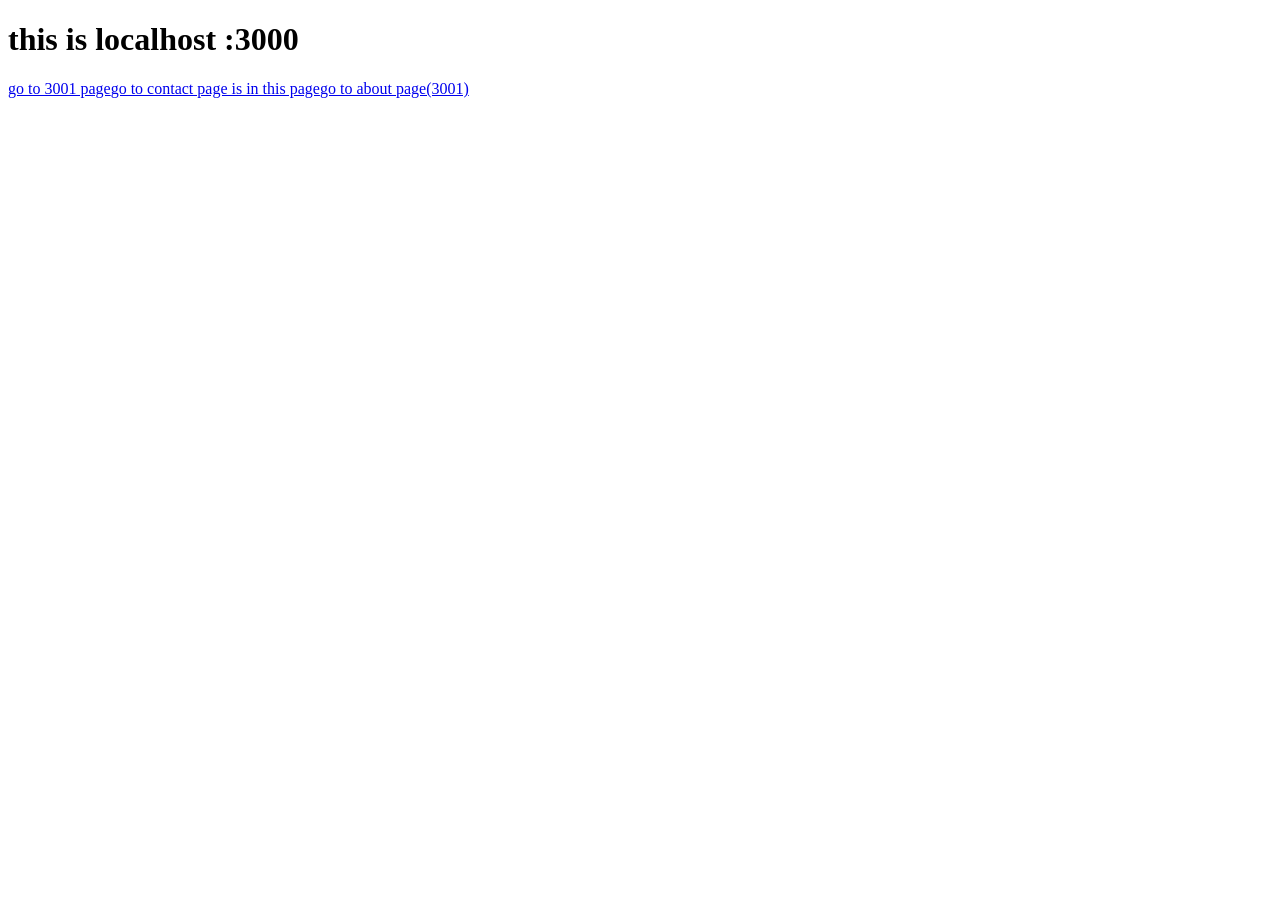
==== index.html @ 14a8e2bd "first commit" ====
<!DOCTYPE html><html lang="en" class="geist_2ae47f08-module__h69qWW__variable geist_mono_eb58308d-module__w_p2Lq__variable h-full antialiased"><head><meta charSet="utf-8"/><meta name="viewport" content="width=device-width, initial-scale=1"/><link rel="preload" href="/app1/_next/static/media/797e433ab948586e-s.p.0.q-h669a_dqa.woff2" as="font" crossorigin="" type="font/woff2"/><link rel="preload" href="/app1/_next/static/media/caa3a2e1cccd8315-s.p.16t1db8_9y2o~.woff2" as="font" crossorigin="" type="font/woff2"/><link rel="stylesheet" href="/app1/_next/static/chunks/0kp2xsre3jm.b.css" data-precedence="next"/><link rel="preload" as="script" fetchPriority="low" href="/app1/_next/static/chunks/045g~0~zva_mv.js"/><script src="/app1/_next/static/chunks/0dgq26a5_oy.a.js" async=""></script><script src="/app1/_next/static/chunks/0h4bq73pogmtb.js" async=""></script><script src="/app1/_next/static/chunks/0.a-0f0~e.ap..js" async=""></script><script src="/app1/_next/static/chunks/turbopack-0ro9gdjuzxg5k.js" async=""></script><script src="/app1/_next/static/chunks/01xlw8hd842-c.js" async=""></script><script src="/app1/_next/static/chunks/0d3shmwh5_nmn.js" async=""></script><script src="/app1/_next/static/chunks/021p-mhl4c9ig.js" async=""></script><meta name="next-size-adjust" content=""/><title>Create Next App</title><meta name="description" content="Generated by create next app"/><link rel="icon" href="/app1/favicon.ico?favicon.0x3dzn~oxb6tn.ico" sizes="256x256" type="image/x-icon"/><script src="/app1/_next/static/chunks/03~yq9q893hmn.js" noModule=""></script></head><body class="min-h-full flex flex-col"><div hidden=""><!--$--><!--/$--></div><div class="flex flex-col flex-1 items-center justify-center bg-zinc-50 font-sans dark:bg-black"><main class="flex flex-1 w-full max-w-3xl flex-col items-center justify-between py-32 px-16 bg-white dark:bg-black sm:items-start"><div class="flex flex-col items-center gap-6 text-center sm:items-start sm:text-left"><h1 class="max-w-xs text-3xl font-semibold leading-10 tracking-tight text-black dark:text-zinc-50">this is localhost :3000</h1></div><div class="flex flex-col gap-4 text-base font-medium sm:flex-row"><a class="flex h-12 w-full items-center justify-center gap-2 rounded-full bg-foreground px-5 text-background transition-colors hover:bg-[#383838] dark:hover:bg-[#ccc] md:w-[158px]" href="http://localhost:3001/">go to 3001 page</a><a class="flex h-12 w-full items-center justify-center rounded-full border border-solid border-black/[.08] px-5 transition-colors hover:border-transparent hover:bg-black/[.04] dark:border-white/[.145] dark:hover:bg-[#1a1a1a] md:w-[158px]" href="/app1/contact">go to contact page is in this page</a><a class="flex h-12 w-full items-center justify-center rounded-full border border-solid border-black/[.08] px-5 transition-colors hover:border-transparent hover:bg-black/[.04] dark:border-white/[.145] dark:hover:bg-[#1a1a1a] md:w-[158px]" href="http://localhost:3001/about">go to about page(3001)</a></div></main></div><!--$--><!--/$--><script src="/app1/_next/static/chunks/045g~0~zva_mv.js" id="_R_" async=""></script><script>(self.__next_f=self.__next_f||[]).push([0])</script><script>self.__next_f.push([1,"1:\"$Sreact.fragment\"\n2:I[39756,[\"/app1/_next/static/chunks/01xlw8hd842-c.js\",\"/app1/_next/static/chunks/0d3shmwh5_nmn.js\"],\"default\"]\n3:I[37457,[\"/app1/_next/static/chunks/01xlw8hd842-c.js\",\"/app1/_next/static/chunks/0d3shmwh5_nmn.js\"],\"default\"]\n4:I[22016,[\"/app1/_next/static/chunks/01xlw8hd842-c.js\",\"/app1/_next/static/chunks/0d3shmwh5_nmn.js\",\"/app1/_next/static/chunks/021p-mhl4c9ig.js\"],\"\"]\n5:I[97367,[\"/app1/_next/static/chunks/01xlw8hd842-c.js\",\"/app1/_next/static/chunks/0d3shmwh5_nmn.js\"],\"OutletBoundary\"]\n6:\"$Sreact.suspense\"\n8:I[97367,[\"/app1/_next/static/chunks/01xlw8hd842-c.js\",\"/app1/_next/static/chunks/0d3shmwh5_nmn.js\"],\"ViewportBoundary\"]\na:I[97367,[\"/app1/_next/static/chunks/01xlw8hd842-c.js\",\"/app1/_next/static/chunks/0d3shmwh5_nmn.js\"],\"MetadataBoundary\"]\nc:I[68027,[\"/app1/_next/static/chunks/01xlw8hd842-c.js\",\"/app1/_next/static/chunks/0d3shmwh5_nmn.js\"],\"default\",1]\n:HL[\"/app1/_next/static/chunks/0kp2xsre3jm.b.css\",\"style\"]\n:HL[\"/app1/_next/static/media/797e433ab948586e-s.p.0.q-h669a_dqa.woff2\",\"font\",{\"crossOrigin\":\"\",\"type\":\"font/woff2\"}]\n:HL[\"/app1/_next/static/media/caa3a2e1cccd8315-s.p.16t1db8_9y2o~.woff2\",\"font\",{\"crossOrigin\":\"\",\"type\":\"font/woff2\"}]\n"])</script><script>self.__next_f.push([1,"0:{\"P\":null,\"c\":[\"\",\"\"],\"q\":\"\",\"i\":false,\"f\":[[[\"\",{\"children\":[\"__PAGE__\",{}]},\"$undefined\",\"$undefined\",16],[[\"$\",\"$1\",\"c\",{\"children\":[[[\"$\",\"link\",\"0\",{\"rel\":\"stylesheet\",\"href\":\"/app1/_next/static/chunks/0kp2xsre3jm.b.css\",\"precedence\":\"next\",\"crossOrigin\":\"$undefined\",\"nonce\":\"$undefined\"}],[\"$\",\"script\",\"script-0\",{\"src\":\"/app1/_next/static/chunks/01xlw8hd842-c.js\",\"async\":true,\"nonce\":\"$undefined\"}],[\"$\",\"script\",\"script-1\",{\"src\":\"/app1/_next/static/chunks/0d3shmwh5_nmn.js\",\"async\":true,\"nonce\":\"$undefined\"}]],[\"$\",\"html\",null,{\"lang\":\"en\",\"className\":\"geist_2ae47f08-module__h69qWW__variable geist_mono_eb58308d-module__w_p2Lq__variable h-full antialiased\",\"children\":[\"$\",\"body\",null,{\"className\":\"min-h-full flex flex-col\",\"children\":[\"$\",\"$L2\",null,{\"parallelRouterKey\":\"children\",\"error\":\"$undefined\",\"errorStyles\":\"$undefined\",\"errorScripts\":\"$undefined\",\"template\":[\"$\",\"$L3\",null,{}],\"templateStyles\":\"$undefined\",\"templateScripts\":\"$undefined\",\"notFound\":[[[\"$\",\"title\",null,{\"children\":\"404: This page could not be found.\"}],[\"$\",\"div\",null,{\"style\":{\"fontFamily\":\"system-ui,\\\"Segoe UI\\\",Roboto,Helvetica,Arial,sans-serif,\\\"Apple Color Emoji\\\",\\\"Segoe UI Emoji\\\"\",\"height\":\"100vh\",\"textAlign\":\"center\",\"display\":\"flex\",\"flexDirection\":\"column\",\"alignItems\":\"center\",\"justifyContent\":\"center\"},\"children\":[\"$\",\"div\",null,{\"children\":[[\"$\",\"style\",null,{\"dangerouslySetInnerHTML\":{\"__html\":\"body{color:#000;background:#fff;margin:0}.next-error-h1{border-right:1px solid rgba(0,0,0,.3)}@media (prefers-color-scheme:dark){body{color:#fff;background:#000}.next-error-h1{border-right:1px solid rgba(255,255,255,.3)}}\"}}],[\"$\",\"h1\",null,{\"className\":\"next-error-h1\",\"style\":{\"display\":\"inline-block\",\"margin\":\"0 20px 0 0\",\"padding\":\"0 23px 0 0\",\"fontSize\":24,\"fontWeight\":500,\"verticalAlign\":\"top\",\"lineHeight\":\"49px\"},\"children\":404}],[\"$\",\"div\",null,{\"style\":{\"display\":\"inline-block\"},\"children\":[\"$\",\"h2\",null,{\"style\":{\"fontSize\":14,\"fontWeight\":400,\"lineHeight\":\"49px\",\"margin\":0},\"children\":\"This page could not be found.\"}]}]]}]}]],[]],\"forbidden\":\"$undefined\",\"unauthorized\":\"$undefined\"}]}]}]]}],{\"children\":[[\"$\",\"$1\",\"c\",{\"children\":[[\"$\",\"div\",null,{\"className\":\"flex flex-col flex-1 items-center justify-center bg-zinc-50 font-sans dark:bg-black\",\"children\":[\"$\",\"main\",null,{\"className\":\"flex flex-1 w-full max-w-3xl flex-col items-center justify-between py-32 px-16 bg-white dark:bg-black sm:items-start\",\"children\":[[\"$\",\"div\",null,{\"className\":\"flex flex-col items-center gap-6 text-center sm:items-start sm:text-left\",\"children\":[\"$\",\"h1\",null,{\"className\":\"max-w-xs text-3xl font-semibold leading-10 tracking-tight text-black dark:text-zinc-50\",\"children\":\"this is localhost :3000\"}]}],[\"$\",\"div\",null,{\"className\":\"flex flex-col gap-4 text-base font-medium sm:flex-row\",\"children\":[[\"$\",\"$L4\",null,{\"className\":\"flex h-12 w-full items-center justify-center gap-2 rounded-full bg-foreground px-5 text-background transition-colors hover:bg-[#383838] dark:hover:bg-[#ccc] md:w-[158px]\",\"href\":\"http://localhost:3001/\",\"children\":\"go to 3001 page\"}],[\"$\",\"$L4\",null,{\"className\":\"flex h-12 w-full items-center justify-center rounded-full border border-solid border-black/[.08] px-5 transition-colors hover:border-transparent hover:bg-black/[.04] dark:border-white/[.145] dark:hover:bg-[#1a1a1a] md:w-[158px]\",\"href\":\"/contact\",\"children\":\"go to contact page is in this page\"}],[\"$\",\"$L4\",null,{\"className\":\"flex h-12 w-full items-center justify-center rounded-full border border-solid border-black/[.08] px-5 transition-colors hover:border-transparent hover:bg-black/[.04] dark:border-white/[.145] dark:hover:bg-[#1a1a1a] md:w-[158px]\",\"href\":\"http://localhost:3001/about\",\"children\":\"go to about page(3001)\"}]]}]]}]}],[[\"$\",\"script\",\"script-0\",{\"src\":\"/app1/_next/static/chunks/021p-mhl4c9ig.js\",\"async\":true,\"nonce\":\"$undefined\"}]],[\"$\",\"$L5\",null,{\"children\":[\"$\",\"$6\",null,{\"name\":\"Next.MetadataOutlet\",\"children\":\"$@7\"}]}]]}],{},null,false,null]},null,false,null],[\"$\",\"$1\",\"h\",{\"children\":[null,[\"$\",\"$L8\",null,{\"children\":\"$L9\"}],[\"$\",\"div\",null,{\"hidden\":true,\"children\":[\"$\",\"$La\",null,{\"children\":[\"$\",\"$6\",null,{\"name\":\"Next.Metadata\",\"children\":\"$Lb\"}]}]}],[\"$\",\"meta\",null,{\"name\":\"next-size-adjust\",\"content\":\"\"}]]}],false]],\"m\":\"$undefined\",\"G\":[\"$c\",[[\"$\",\"link\",\"0\",{\"rel\":\"stylesheet\",\"href\":\"/app1/_next/static/chunks/0kp2xsre3jm.b.css\",\"precedence\":\"next\",\"crossOrigin\":\"$undefined\",\"nonce\":\"$undefined\"}]]],\"S\":true,\"h\":null,\"s\":\"$undefined\",\"l\":\"$undefined\",\"p\":\"$undefined\",\"d\":\"$undefined\",\"b\":\"_IlY-GQkKOTC6wQ-k3sa9\"}\n"])</script><script>self.__next_f.push([1,"9:[[\"$\",\"meta\",\"0\",{\"charSet\":\"utf-8\"}],[\"$\",\"meta\",\"1\",{\"name\":\"viewport\",\"content\":\"width=device-width, initial-scale=1\"}]]\n"])</script><script>self.__next_f.push([1,"d:I[27201,[\"/app1/_next/static/chunks/01xlw8hd842-c.js\",\"/app1/_next/static/chunks/0d3shmwh5_nmn.js\"],\"IconMark\"]\n7:null\nb:[[\"$\",\"title\",\"0\",{\"children\":\"Create Next App\"}],[\"$\",\"meta\",\"1\",{\"name\":\"description\",\"content\":\"Generated by create next app\"}],[\"$\",\"link\",\"2\",{\"rel\":\"icon\",\"href\":\"/app1/favicon.ico?favicon.0x3dzn~oxb6tn.ico\",\"sizes\":\"256x256\",\"type\":\"image/x-icon\"}],[\"$\",\"$Ld\",\"3\",{}]]\n"])</script></body></html>
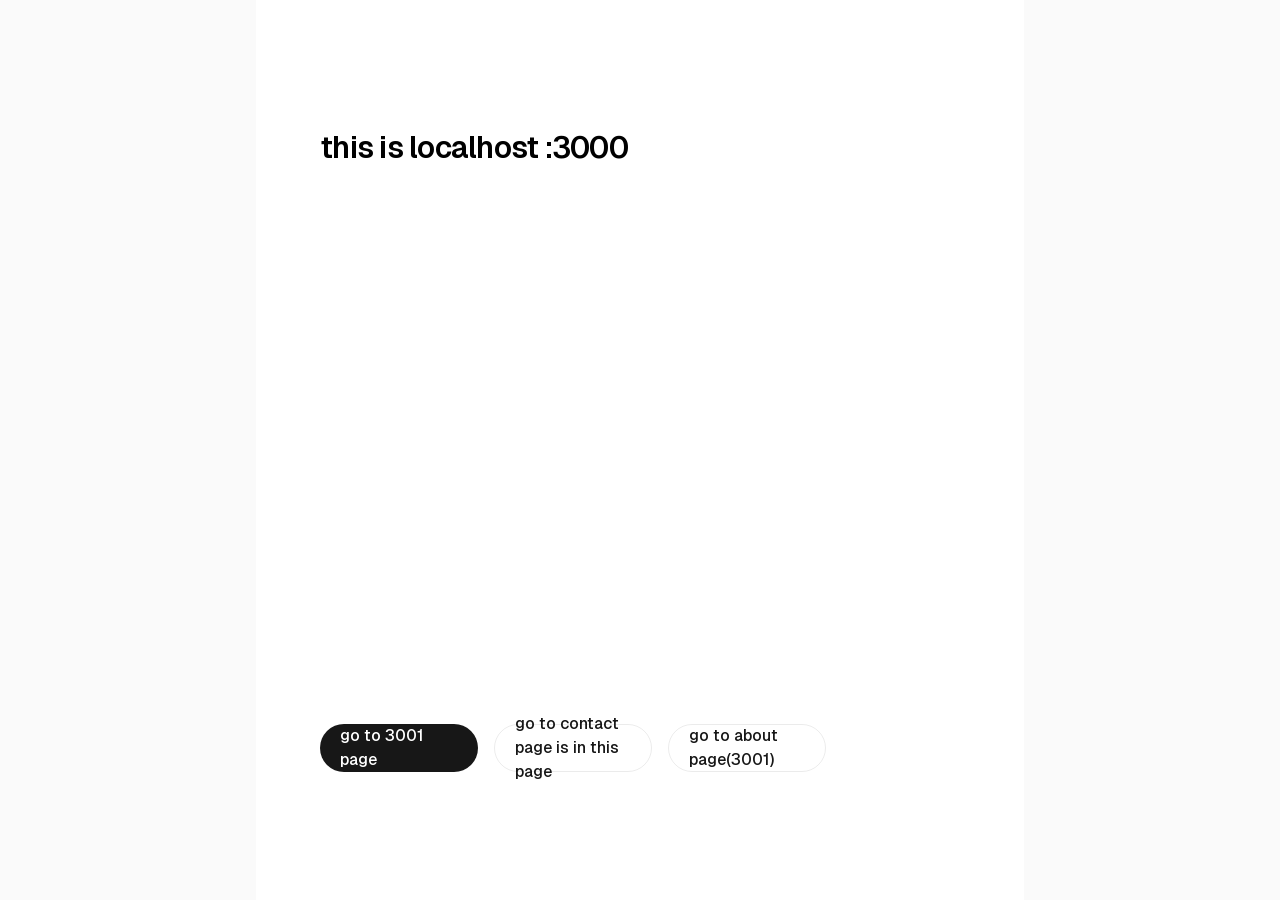
==== commit 48ef479f: "Add files via upload" ====
--- a/index.html
+++ b/index.html
@@ -1 +1 @@
-<!DOCTYPE html><html lang="en" class="geist_2ae47f08-module__h69qWW__variable geist_mono_eb58308d-module__w_p2Lq__variable h-full antialiased"><head><meta charSet="utf-8"/><meta name="viewport" content="width=device-width, initial-scale=1"/><link rel="preload" href="/app1/_next/static/media/797e433ab948586e-s.p.0.q-h669a_dqa.woff2" as="font" crossorigin="" type="font/woff2"/><link rel="preload" href="/app1/_next/static/media/caa3a2e1cccd8315-s.p.16t1db8_9y2o~.woff2" as="font" crossorigin="" type="font/woff2"/><link rel="stylesheet" href="/app1/_next/static/chunks/0kp2xsre3jm.b.css" data-precedence="next"/><link rel="preload" as="script" fetchPriority="low" href="/app1/_next/static/chunks/045g~0~zva_mv.js"/><script src="/app1/_next/static/chunks/0dgq26a5_oy.a.js" async=""></script><script src="/app1/_next/static/chunks/0h4bq73pogmtb.js" async=""></script><script src="/app1/_next/static/chunks/0.a-0f0~e.ap..js" async=""></script><script src="/app1/_next/static/chunks/turbopack-0ro9gdjuzxg5k.js" async=""></script><script src="/app1/_next/static/chunks/01xlw8hd842-c.js" async=""></script><script src="/app1/_next/static/chunks/0d3shmwh5_nmn.js" async=""></script><script src="/app1/_next/static/chunks/021p-mhl4c9ig.js" async=""></script><meta name="next-size-adjust" content=""/><title>Create Next App</title><meta name="description" content="Generated by create next app"/><link rel="icon" href="/app1/favicon.ico?favicon.0x3dzn~oxb6tn.ico" sizes="256x256" type="image/x-icon"/><script src="/app1/_next/static/chunks/03~yq9q893hmn.js" noModule=""></script></head><body class="min-h-full flex flex-col"><div hidden=""><!--$--><!--/$--></div><div class="flex flex-col flex-1 items-center justify-center bg-zinc-50 font-sans dark:bg-black"><main class="flex flex-1 w-full max-w-3xl flex-col items-center justify-between py-32 px-16 bg-white dark:bg-black sm:items-start"><div class="flex flex-col items-center gap-6 text-center sm:items-start sm:text-left"><h1 class="max-w-xs text-3xl font-semibold leading-10 tracking-tight text-black dark:text-zinc-50">this is localhost :3000</h1></div><div class="flex flex-col gap-4 text-base font-medium sm:flex-row"><a class="flex h-12 w-full items-center justify-center gap-2 rounded-full bg-foreground px-5 text-background transition-colors hover:bg-[#383838] dark:hover:bg-[#ccc] md:w-[158px]" href="http://localhost:3001/">go to 3001 page</a><a class="flex h-12 w-full items-center justify-center rounded-full border border-solid border-black/[.08] px-5 transition-colors hover:border-transparent hover:bg-black/[.04] dark:border-white/[.145] dark:hover:bg-[#1a1a1a] md:w-[158px]" href="/app1/contact">go to contact page is in this page</a><a class="flex h-12 w-full items-center justify-center rounded-full border border-solid border-black/[.08] px-5 transition-colors hover:border-transparent hover:bg-black/[.04] dark:border-white/[.145] dark:hover:bg-[#1a1a1a] md:w-[158px]" href="http://localhost:3001/about">go to about page(3001)</a></div></main></div><!--$--><!--/$--><script src="/app1/_next/static/chunks/045g~0~zva_mv.js" id="_R_" async=""></script><script>(self.__next_f=self.__next_f||[]).push([0])</script><script>self.__next_f.push([1,"1:\"$Sreact.fragment\"\n2:I[39756,[\"/app1/_next/static/chunks/01xlw8hd842-c.js\",\"/app1/_next/static/chunks/0d3shmwh5_nmn.js\"],\"default\"]\n3:I[37457,[\"/app1/_next/static/chunks/01xlw8hd842-c.js\",\"/app1/_next/static/chunks/0d3shmwh5_nmn.js\"],\"default\"]\n4:I[22016,[\"/app1/_next/static/chunks/01xlw8hd842-c.js\",\"/app1/_next/static/chunks/0d3shmwh5_nmn.js\",\"/app1/_next/static/chunks/021p-mhl4c9ig.js\"],\"\"]\n5:I[97367,[\"/app1/_next/static/chunks/01xlw8hd842-c.js\",\"/app1/_next/static/chunks/0d3shmwh5_nmn.js\"],\"OutletBoundary\"]\n6:\"$Sreact.suspense\"\n8:I[97367,[\"/app1/_next/static/chunks/01xlw8hd842-c.js\",\"/app1/_next/static/chunks/0d3shmwh5_nmn.js\"],\"ViewportBoundary\"]\na:I[97367,[\"/app1/_next/static/chunks/01xlw8hd842-c.js\",\"/app1/_next/static/chunks/0d3shmwh5_nmn.js\"],\"MetadataBoundary\"]\nc:I[68027,[\"/app1/_next/static/chunks/01xlw8hd842-c.js\",\"/app1/_next/static/chunks/0d3shmwh5_nmn.js\"],\"default\",1]\n:HL[\"/app1/_next/static/chunks/0kp2xsre3jm.b.css\",\"style\"]\n:HL[\"/app1/_next/static/media/797e433ab948586e-s.p.0.q-h669a_dqa.woff2\",\"font\",{\"crossOrigin\":\"\",\"type\":\"font/woff2\"}]\n:HL[\"/app1/_next/static/media/caa3a2e1cccd8315-s.p.16t1db8_9y2o~.woff2\",\"font\",{\"crossOrigin\":\"\",\"type\":\"font/woff2\"}]\n"])</script><script>self.__next_f.push([1,"0:{\"P\":null,\"c\":[\"\",\"\"],\"q\":\"\",\"i\":false,\"f\":[[[\"\",{\"children\":[\"__PAGE__\",{}]},\"$undefined\",\"$undefined\",16],[[\"$\",\"$1\",\"c\",{\"children\":[[[\"$\",\"link\",\"0\",{\"rel\":\"stylesheet\",\"href\":\"/app1/_next/static/chunks/0kp2xsre3jm.b.css\",\"precedence\":\"next\",\"crossOrigin\":\"$undefined\",\"nonce\":\"$undefined\"}],[\"$\",\"script\",\"script-0\",{\"src\":\"/app1/_next/static/chunks/01xlw8hd842-c.js\",\"async\":true,\"nonce\":\"$undefined\"}],[\"$\",\"script\",\"script-1\",{\"src\":\"/app1/_next/static/chunks/0d3shmwh5_nmn.js\",\"async\":true,\"nonce\":\"$undefined\"}]],[\"$\",\"html\",null,{\"lang\":\"en\",\"className\":\"geist_2ae47f08-module__h69qWW__variable geist_mono_eb58308d-module__w_p2Lq__variable h-full antialiased\",\"children\":[\"$\",\"body\",null,{\"className\":\"min-h-full flex flex-col\",\"children\":[\"$\",\"$L2\",null,{\"parallelRouterKey\":\"children\",\"error\":\"$undefined\",\"errorStyles\":\"$undefined\",\"errorScripts\":\"$undefined\",\"template\":[\"$\",\"$L3\",null,{}],\"templateStyles\":\"$undefined\",\"templateScripts\":\"$undefined\",\"notFound\":[[[\"$\",\"title\",null,{\"children\":\"404: This page could not be found.\"}],[\"$\",\"div\",null,{\"style\":{\"fontFamily\":\"system-ui,\\\"Segoe UI\\\",Roboto,Helvetica,Arial,sans-serif,\\\"Apple Color Emoji\\\",\\\"Segoe UI Emoji\\\"\",\"height\":\"100vh\",\"textAlign\":\"center\",\"display\":\"flex\",\"flexDirection\":\"column\",\"alignItems\":\"center\",\"justifyContent\":\"center\"},\"children\":[\"$\",\"div\",null,{\"children\":[[\"$\",\"style\",null,{\"dangerouslySetInnerHTML\":{\"__html\":\"body{color:#000;background:#fff;margin:0}.next-error-h1{border-right:1px solid rgba(0,0,0,.3)}@media (prefers-color-scheme:dark){body{color:#fff;background:#000}.next-error-h1{border-right:1px solid rgba(255,255,255,.3)}}\"}}],[\"$\",\"h1\",null,{\"className\":\"next-error-h1\",\"style\":{\"display\":\"inline-block\",\"margin\":\"0 20px 0 0\",\"padding\":\"0 23px 0 0\",\"fontSize\":24,\"fontWeight\":500,\"verticalAlign\":\"top\",\"lineHeight\":\"49px\"},\"children\":404}],[\"$\",\"div\",null,{\"style\":{\"display\":\"inline-block\"},\"children\":[\"$\",\"h2\",null,{\"style\":{\"fontSize\":14,\"fontWeight\":400,\"lineHeight\":\"49px\",\"margin\":0},\"children\":\"This page could not be found.\"}]}]]}]}]],[]],\"forbidden\":\"$undefined\",\"unauthorized\":\"$undefined\"}]}]}]]}],{\"children\":[[\"$\",\"$1\",\"c\",{\"children\":[[\"$\",\"div\",null,{\"className\":\"flex flex-col flex-1 items-center justify-center bg-zinc-50 font-sans dark:bg-black\",\"children\":[\"$\",\"main\",null,{\"className\":\"flex flex-1 w-full max-w-3xl flex-col items-center justify-between py-32 px-16 bg-white dark:bg-black sm:items-start\",\"children\":[[\"$\",\"div\",null,{\"className\":\"flex flex-col items-center gap-6 text-center sm:items-start sm:text-left\",\"children\":[\"$\",\"h1\",null,{\"className\":\"max-w-xs text-3xl font-semibold leading-10 tracking-tight text-black dark:text-zinc-50\",\"children\":\"this is localhost :3000\"}]}],[\"$\",\"div\",null,{\"className\":\"flex flex-col gap-4 text-base font-medium sm:flex-row\",\"children\":[[\"$\",\"$L4\",null,{\"className\":\"flex h-12 w-full items-center justify-center gap-2 rounded-full bg-foreground px-5 text-background transition-colors hover:bg-[#383838] dark:hover:bg-[#ccc] md:w-[158px]\",\"href\":\"http://localhost:3001/\",\"children\":\"go to 3001 page\"}],[\"$\",\"$L4\",null,{\"className\":\"flex h-12 w-full items-center justify-center rounded-full border border-solid border-black/[.08] px-5 transition-colors hover:border-transparent hover:bg-black/[.04] dark:border-white/[.145] dark:hover:bg-[#1a1a1a] md:w-[158px]\",\"href\":\"/contact\",\"children\":\"go to contact page is in this page\"}],[\"$\",\"$L4\",null,{\"className\":\"flex h-12 w-full items-center justify-center rounded-full border border-solid border-black/[.08] px-5 transition-colors hover:border-transparent hover:bg-black/[.04] dark:border-white/[.145] dark:hover:bg-[#1a1a1a] md:w-[158px]\",\"href\":\"http://localhost:3001/about\",\"children\":\"go to about page(3001)\"}]]}]]}]}],[[\"$\",\"script\",\"script-0\",{\"src\":\"/app1/_next/static/chunks/021p-mhl4c9ig.js\",\"async\":true,\"nonce\":\"$undefined\"}]],[\"$\",\"$L5\",null,{\"children\":[\"$\",\"$6\",null,{\"name\":\"Next.MetadataOutlet\",\"children\":\"$@7\"}]}]]}],{},null,false,null]},null,false,null],[\"$\",\"$1\",\"h\",{\"children\":[null,[\"$\",\"$L8\",null,{\"children\":\"$L9\"}],[\"$\",\"div\",null,{\"hidden\":true,\"children\":[\"$\",\"$La\",null,{\"children\":[\"$\",\"$6\",null,{\"name\":\"Next.Metadata\",\"children\":\"$Lb\"}]}]}],[\"$\",\"meta\",null,{\"name\":\"next-size-adjust\",\"content\":\"\"}]]}],false]],\"m\":\"$undefined\",\"G\":[\"$c\",[[\"$\",\"link\",\"0\",{\"rel\":\"stylesheet\",\"href\":\"/app1/_next/static/chunks/0kp2xsre3jm.b.css\",\"precedence\":\"next\",\"crossOrigin\":\"$undefined\",\"nonce\":\"$undefined\"}]]],\"S\":true,\"h\":null,\"s\":\"$undefined\",\"l\":\"$undefined\",\"p\":\"$undefined\",\"d\":\"$undefined\",\"b\":\"_IlY-GQkKOTC6wQ-k3sa9\"}\n"])</script><script>self.__next_f.push([1,"9:[[\"$\",\"meta\",\"0\",{\"charSet\":\"utf-8\"}],[\"$\",\"meta\",\"1\",{\"name\":\"viewport\",\"content\":\"width=device-width, initial-scale=1\"}]]\n"])</script><script>self.__next_f.push([1,"d:I[27201,[\"/app1/_next/static/chunks/01xlw8hd842-c.js\",\"/app1/_next/static/chunks/0d3shmwh5_nmn.js\"],\"IconMark\"]\n7:null\nb:[[\"$\",\"title\",\"0\",{\"children\":\"Create Next App\"}],[\"$\",\"meta\",\"1\",{\"name\":\"description\",\"content\":\"Generated by create next app\"}],[\"$\",\"link\",\"2\",{\"rel\":\"icon\",\"href\":\"/app1/favicon.ico?favicon.0x3dzn~oxb6tn.ico\",\"sizes\":\"256x256\",\"type\":\"image/x-icon\"}],[\"$\",\"$Ld\",\"3\",{}]]\n"])</script></body></html>+<!DOCTYPE html><html lang="en" class="geist_2ae47f08-module__h69qWW__variable geist_mono_eb58308d-module__w_p2Lq__variable h-full antialiased"><head><meta charSet="utf-8"/><meta name="viewport" content="width=device-width, initial-scale=1"/><link rel="preload" href="/_next/static/media/797e433ab948586e-s.p.0.q-h669a_dqa.woff2" as="font" crossorigin="" type="font/woff2"/><link rel="preload" href="/_next/static/media/caa3a2e1cccd8315-s.p.16t1db8_9y2o~.woff2" as="font" crossorigin="" type="font/woff2"/><link rel="stylesheet" href="/_next/static/chunks/0kp2xsre3jm.b.css" data-precedence="next"/><link rel="preload" as="script" fetchPriority="low" href="/_next/static/chunks/045g~0~zva_mv.js"/><script src="/_next/static/chunks/0dgq26a5_oy.a.js" async=""></script><script src="/_next/static/chunks/0h4bq73pogmtb.js" async=""></script><script src="/_next/static/chunks/0oui10gukf8nf.js" async=""></script><script src="/_next/static/chunks/turbopack-0f5qj_i1x_ci_.js" async=""></script><script src="/_next/static/chunks/01xlw8hd842-c.js" async=""></script><script src="/_next/static/chunks/0d3shmwh5_nmn.js" async=""></script><script src="/_next/static/chunks/13a8owuxc__or.js" async=""></script><meta name="next-size-adjust" content=""/><title>Create Next App</title><meta name="description" content="Generated by create next app"/><link rel="icon" href="/favicon.ico?favicon.0x3dzn~oxb6tn.ico" sizes="256x256" type="image/x-icon"/><script src="/_next/static/chunks/03~yq9q893hmn.js" noModule=""></script></head><body class="min-h-full flex flex-col"><div hidden=""><!--$--><!--/$--></div><div class="flex flex-col flex-1 items-center justify-center bg-zinc-50 font-sans dark:bg-black"><main class="flex flex-1 w-full max-w-3xl flex-col items-center justify-between py-32 px-16 bg-white dark:bg-black sm:items-start"><div class="flex flex-col items-center gap-6 text-center sm:items-start sm:text-left"><h1 class="max-w-xs text-3xl font-semibold leading-10 tracking-tight text-black dark:text-zinc-50">this is localhost :3000</h1></div><div class="flex flex-col gap-4 text-base font-medium sm:flex-row"><a class="flex h-12 w-full items-center justify-center gap-2 rounded-full bg-foreground px-5 text-background transition-colors hover:bg-[#383838] dark:hover:bg-[#ccc] md:w-[158px]" href="/app2">go to 3001 page</a><a class="flex h-12 w-full items-center justify-center rounded-full border border-solid border-black/[.08] px-5 transition-colors hover:border-transparent hover:bg-black/[.04] dark:border-white/[.145] dark:hover:bg-[#1a1a1a] md:w-[158px]" href="/contact">go to contact page is in this page</a><a class="flex h-12 w-full items-center justify-center rounded-full border border-solid border-black/[.08] px-5 transition-colors hover:border-transparent hover:bg-black/[.04] dark:border-white/[.145] dark:hover:bg-[#1a1a1a] md:w-[158px]" href="/app2/about">go to about page(3001)</a></div></main></div><!--$--><!--/$--><script src="/_next/static/chunks/045g~0~zva_mv.js" id="_R_" async=""></script><script>(self.__next_f=self.__next_f||[]).push([0])</script><script>self.__next_f.push([1,"1:\"$Sreact.fragment\"\n2:I[39756,[\"/_next/static/chunks/01xlw8hd842-c.js\",\"/_next/static/chunks/0d3shmwh5_nmn.js\"],\"default\"]\n3:I[37457,[\"/_next/static/chunks/01xlw8hd842-c.js\",\"/_next/static/chunks/0d3shmwh5_nmn.js\"],\"default\"]\n4:I[22016,[\"/_next/static/chunks/01xlw8hd842-c.js\",\"/_next/static/chunks/0d3shmwh5_nmn.js\",\"/_next/static/chunks/13a8owuxc__or.js\"],\"\"]\n5:I[97367,[\"/_next/static/chunks/01xlw8hd842-c.js\",\"/_next/static/chunks/0d3shmwh5_nmn.js\"],\"OutletBoundary\"]\n6:\"$Sreact.suspense\"\n8:I[97367,[\"/_next/static/chunks/01xlw8hd842-c.js\",\"/_next/static/chunks/0d3shmwh5_nmn.js\"],\"ViewportBoundary\"]\na:I[97367,[\"/_next/static/chunks/01xlw8hd842-c.js\",\"/_next/static/chunks/0d3shmwh5_nmn.js\"],\"MetadataBoundary\"]\nc:I[68027,[\"/_next/static/chunks/01xlw8hd842-c.js\",\"/_next/static/chunks/0d3shmwh5_nmn.js\"],\"default\",1]\n:HL[\"/_next/static/chunks/0kp2xsre3jm.b.css\",\"style\"]\n:HL[\"/_next/static/media/797e433ab948586e-s.p.0.q-h669a_dqa.woff2\",\"font\",{\"crossOrigin\":\"\",\"type\":\"font/woff2\"}]\n:HL[\"/_next/static/media/caa3a2e1cccd8315-s.p.16t1db8_9y2o~.woff2\",\"font\",{\"crossOrigin\":\"\",\"type\":\"font/woff2\"}]\n"])</script><script>self.__next_f.push([1,"0:{\"P\":null,\"c\":[\"\",\"\"],\"q\":\"\",\"i\":false,\"f\":[[[\"\",{\"children\":[\"__PAGE__\",{}]},\"$undefined\",\"$undefined\",16],[[\"$\",\"$1\",\"c\",{\"children\":[[[\"$\",\"link\",\"0\",{\"rel\":\"stylesheet\",\"href\":\"/_next/static/chunks/0kp2xsre3jm.b.css\",\"precedence\":\"next\",\"crossOrigin\":\"$undefined\",\"nonce\":\"$undefined\"}],[\"$\",\"script\",\"script-0\",{\"src\":\"/_next/static/chunks/01xlw8hd842-c.js\",\"async\":true,\"nonce\":\"$undefined\"}],[\"$\",\"script\",\"script-1\",{\"src\":\"/_next/static/chunks/0d3shmwh5_nmn.js\",\"async\":true,\"nonce\":\"$undefined\"}]],[\"$\",\"html\",null,{\"lang\":\"en\",\"className\":\"geist_2ae47f08-module__h69qWW__variable geist_mono_eb58308d-module__w_p2Lq__variable h-full antialiased\",\"children\":[\"$\",\"body\",null,{\"className\":\"min-h-full flex flex-col\",\"children\":[\"$\",\"$L2\",null,{\"parallelRouterKey\":\"children\",\"error\":\"$undefined\",\"errorStyles\":\"$undefined\",\"errorScripts\":\"$undefined\",\"template\":[\"$\",\"$L3\",null,{}],\"templateStyles\":\"$undefined\",\"templateScripts\":\"$undefined\",\"notFound\":[[[\"$\",\"title\",null,{\"children\":\"404: This page could not be found.\"}],[\"$\",\"div\",null,{\"style\":{\"fontFamily\":\"system-ui,\\\"Segoe UI\\\",Roboto,Helvetica,Arial,sans-serif,\\\"Apple Color Emoji\\\",\\\"Segoe UI Emoji\\\"\",\"height\":\"100vh\",\"textAlign\":\"center\",\"display\":\"flex\",\"flexDirection\":\"column\",\"alignItems\":\"center\",\"justifyContent\":\"center\"},\"children\":[\"$\",\"div\",null,{\"children\":[[\"$\",\"style\",null,{\"dangerouslySetInnerHTML\":{\"__html\":\"body{color:#000;background:#fff;margin:0}.next-error-h1{border-right:1px solid rgba(0,0,0,.3)}@media (prefers-color-scheme:dark){body{color:#fff;background:#000}.next-error-h1{border-right:1px solid rgba(255,255,255,.3)}}\"}}],[\"$\",\"h1\",null,{\"className\":\"next-error-h1\",\"style\":{\"display\":\"inline-block\",\"margin\":\"0 20px 0 0\",\"padding\":\"0 23px 0 0\",\"fontSize\":24,\"fontWeight\":500,\"verticalAlign\":\"top\",\"lineHeight\":\"49px\"},\"children\":404}],[\"$\",\"div\",null,{\"style\":{\"display\":\"inline-block\"},\"children\":[\"$\",\"h2\",null,{\"style\":{\"fontSize\":14,\"fontWeight\":400,\"lineHeight\":\"49px\",\"margin\":0},\"children\":\"This page could not be found.\"}]}]]}]}]],[]],\"forbidden\":\"$undefined\",\"unauthorized\":\"$undefined\"}]}]}]]}],{\"children\":[[\"$\",\"$1\",\"c\",{\"children\":[[\"$\",\"div\",null,{\"className\":\"flex flex-col flex-1 items-center justify-center bg-zinc-50 font-sans dark:bg-black\",\"children\":[\"$\",\"main\",null,{\"className\":\"flex flex-1 w-full max-w-3xl flex-col items-center justify-between py-32 px-16 bg-white dark:bg-black sm:items-start\",\"children\":[[\"$\",\"div\",null,{\"className\":\"flex flex-col items-center gap-6 text-center sm:items-start sm:text-left\",\"children\":[\"$\",\"h1\",null,{\"className\":\"max-w-xs text-3xl font-semibold leading-10 tracking-tight text-black dark:text-zinc-50\",\"children\":\"this is localhost :3000\"}]}],[\"$\",\"div\",null,{\"className\":\"flex flex-col gap-4 text-base font-medium sm:flex-row\",\"children\":[[\"$\",\"$L4\",null,{\"className\":\"flex h-12 w-full items-center justify-center gap-2 rounded-full bg-foreground px-5 text-background transition-colors hover:bg-[#383838] dark:hover:bg-[#ccc] md:w-[158px]\",\"href\":\"/app2\",\"children\":\"go to 3001 page\"}],[\"$\",\"$L4\",null,{\"className\":\"flex h-12 w-full items-center justify-center rounded-full border border-solid border-black/[.08] px-5 transition-colors hover:border-transparent hover:bg-black/[.04] dark:border-white/[.145] dark:hover:bg-[#1a1a1a] md:w-[158px]\",\"href\":\"/contact\",\"children\":\"go to contact page is in this page\"}],[\"$\",\"$L4\",null,{\"className\":\"flex h-12 w-full items-center justify-center rounded-full border border-solid border-black/[.08] px-5 transition-colors hover:border-transparent hover:bg-black/[.04] dark:border-white/[.145] dark:hover:bg-[#1a1a1a] md:w-[158px]\",\"href\":\"/app2/about\",\"children\":\"go to about page(3001)\"}]]}]]}]}],[[\"$\",\"script\",\"script-0\",{\"src\":\"/_next/static/chunks/13a8owuxc__or.js\",\"async\":true,\"nonce\":\"$undefined\"}]],[\"$\",\"$L5\",null,{\"children\":[\"$\",\"$6\",null,{\"name\":\"Next.MetadataOutlet\",\"children\":\"$@7\"}]}]]}],{},null,false,null]},null,false,null],[\"$\",\"$1\",\"h\",{\"children\":[null,[\"$\",\"$L8\",null,{\"children\":\"$L9\"}],[\"$\",\"div\",null,{\"hidden\":true,\"children\":[\"$\",\"$La\",null,{\"children\":[\"$\",\"$6\",null,{\"name\":\"Next.Metadata\",\"children\":\"$Lb\"}]}]}],[\"$\",\"meta\",null,{\"name\":\"next-size-adjust\",\"content\":\"\"}]]}],false]],\"m\":\"$undefined\",\"G\":[\"$c\",[[\"$\",\"link\",\"0\",{\"rel\":\"stylesheet\",\"href\":\"/_next/static/chunks/0kp2xsre3jm.b.css\",\"precedence\":\"next\",\"crossOrigin\":\"$undefined\",\"nonce\":\"$undefined\"}]]],\"S\":true,\"h\":null,\"s\":\"$undefined\",\"l\":\"$undefined\",\"p\":\"$undefined\",\"d\":\"$undefined\",\"b\":\"ibO-J-RZA0-2fTsDHGi1I\"}\n"])</script><script>self.__next_f.push([1,"9:[[\"$\",\"meta\",\"0\",{\"charSet\":\"utf-8\"}],[\"$\",\"meta\",\"1\",{\"name\":\"viewport\",\"content\":\"width=device-width, initial-scale=1\"}]]\n"])</script><script>self.__next_f.push([1,"d:I[27201,[\"/_next/static/chunks/01xlw8hd842-c.js\",\"/_next/static/chunks/0d3shmwh5_nmn.js\"],\"IconMark\"]\n7:null\nb:[[\"$\",\"title\",\"0\",{\"children\":\"Create Next App\"}],[\"$\",\"meta\",\"1\",{\"name\":\"description\",\"content\":\"Generated by create next app\"}],[\"$\",\"link\",\"2\",{\"rel\":\"icon\",\"href\":\"/favicon.ico?favicon.0x3dzn~oxb6tn.ico\",\"sizes\":\"256x256\",\"type\":\"image/x-icon\"}],[\"$\",\"$Ld\",\"3\",{}]]\n"])</script></body></html>
--- a/_next/static/chunks/0kp2xsre3jm.b.css
+++ b/_next/static/chunks/0kp2xsre3jm.b.css
@@ -0,0 +1,3 @@
+@font-face{font-family:Geist;font-style:normal;font-weight:100 900;font-display:swap;src:url(../media/8a480f0b521d4e75-s.06d3mdzz5bre_.woff2)format("woff2");unicode-range:U+301,U+400-45F,U+490-491,U+4B0-4B1,U+2116}@font-face{font-family:Geist;font-style:normal;font-weight:100 900;font-display:swap;src:url(../media/7178b3e590c64307-s.11.cyxs5p-0z~.woff2)format("woff2");unicode-range:U+100-2BA,U+2BD-2C5,U+2C7-2CC,U+2CE-2D7,U+2DD-2FF,U+304,U+308,U+329,U+1D00-1DBF,U+1E00-1E9F,U+1EF2-1EFF,U+2020,U+20A0-20AB,U+20AD-20C0,U+2113,U+2C60-2C7F,U+A720-A7FF}@font-face{font-family:Geist;font-style:normal;font-weight:100 900;font-display:swap;src:url(../media/caa3a2e1cccd8315-s.p.16t1db8_9y2o~.woff2)format("woff2");unicode-range:U+??,U+131,U+152-153,U+2BB-2BC,U+2C6,U+2DA,U+2DC,U+304,U+308,U+329,U+2000-206F,U+20AC,U+2122,U+2191,U+2193,U+2212,U+2215,U+FEFF,U+FFFD}@font-face{font-family:Geist Fallback;src:local(Arial);ascent-override:95.94%;descent-override:28.16%;line-gap-override:0.0%;size-adjust:104.76%}.geist_2ae47f08-module__h69qWW__className{font-family:Geist,Geist Fallback;font-style:normal}.geist_2ae47f08-module__h69qWW__variable{--font-geist-sans:"Geist", "Geist Fallback"}
+@font-face{font-family:Geist Mono;font-style:normal;font-weight:100 900;font-display:swap;src:url(../media/4fa387ec64143e14-s.0q3udbd2bu5yp.woff2)format("woff2");unicode-range:U+301,U+400-45F,U+490-491,U+4B0-4B1,U+2116}@font-face{font-family:Geist Mono;font-style:normal;font-weight:100 900;font-display:swap;src:url(../media/bbc41e54d2fcbd21-s.0gw~uztddq1df.woff2)format("woff2");unicode-range:U+100-2BA,U+2BD-2C5,U+2C7-2CC,U+2CE-2D7,U+2DD-2FF,U+304,U+308,U+329,U+1D00-1DBF,U+1E00-1E9F,U+1EF2-1EFF,U+2020,U+20A0-20AB,U+20AD-20C0,U+2113,U+2C60-2C7F,U+A720-A7FF}@font-face{font-family:Geist Mono;font-style:normal;font-weight:100 900;font-display:swap;src:url(../media/797e433ab948586e-s.p.0.q-h669a_dqa.woff2)format("woff2");unicode-range:U+??,U+131,U+152-153,U+2BB-2BC,U+2C6,U+2DA,U+2DC,U+304,U+308,U+329,U+2000-206F,U+20AC,U+2122,U+2191,U+2193,U+2212,U+2215,U+FEFF,U+FFFD}@font-face{font-family:Geist Mono Fallback;src:local(Arial);ascent-override:74.67%;descent-override:21.92%;line-gap-override:0.0%;size-adjust:134.59%}.geist_mono_eb58308d-module__w_p2Lq__className{font-family:Geist Mono,Geist Mono Fallback;font-style:normal}.geist_mono_eb58308d-module__w_p2Lq__variable{--font-geist-mono:"Geist Mono", "Geist Mono Fallback"}
+@layer properties{@supports (((-webkit-hyphens:none)) and (not (margin-trim:inline))) or ((-moz-orient:inline) and (not (color:rgb(from red r g b)))){*,:before,:after,::backdrop{--tw-border-style:solid;--tw-leading:initial;--tw-font-weight:initial;--tw-tracking:initial}}}@layer theme{:root,:host{--color-zinc-50:#fafafa;--color-black:#000;--color-white:#fff;--spacing:.25rem;--container-xs:20rem;--container-3xl:48rem;--text-base:1rem;--text-base--line-height:calc(1.5 / 1);--text-3xl:1.875rem;--text-3xl--line-height:calc(2.25 / 1.875);--font-weight-medium:500;--font-weight-semibold:600;--tracking-tight:-.025em;--default-transition-duration:.15s;--default-transition-timing-function:cubic-bezier(.4, 0, .2, 1);--default-font-family:var(--font-geist-sans);--default-mono-font-family:var(--font-geist-mono)}@supports (color:lab(0% 0 0)){:root,:host{--color-zinc-50:lab(98.26% 0 0)}}}@layer base{*,:after,:before,::backdrop{box-sizing:border-box;border:0 solid;margin:0;padding:0}::file-selector-button{box-sizing:border-box;border:0 solid;margin:0;padding:0}html,:host{-webkit-text-size-adjust:100%;tab-size:4;line-height:1.5;font-family:var(--default-font-family,ui-sans-serif, system-ui, sans-serif, "Apple Color Emoji", "Segoe UI Emoji", "Segoe UI Symbol", "Noto Color Emoji");font-feature-settings:var(--default-font-feature-settings,normal);font-variation-settings:var(--default-font-variation-settings,normal);-webkit-tap-highlight-color:transparent}hr{height:0;color:inherit;border-top-width:1px}abbr:where([title]){-webkit-text-decoration:underline dotted;text-decoration:underline dotted}h1,h2,h3,h4,h5,h6{font-size:inherit;font-weight:inherit}a{color:inherit;-webkit-text-decoration:inherit;-webkit-text-decoration:inherit;-webkit-text-decoration:inherit;-webkit-text-decoration:inherit;text-decoration:inherit}b,strong{font-weight:bolder}code,kbd,samp,pre{font-family:var(--default-mono-font-family,ui-monospace, SFMono-Regular, Menlo, Monaco, Consolas, "Liberation Mono", "Courier New", monospace);font-feature-settings:var(--default-mono-font-feature-settings,normal);font-variation-settings:var(--default-mono-font-variation-settings,normal);font-size:1em}small{font-size:80%}sub,sup{vertical-align:baseline;font-size:75%;line-height:0;position:relative}sub{bottom:-.25em}sup{top:-.5em}table{text-indent:0;border-color:inherit;border-collapse:collapse}:-moz-focusring{outline:auto}progress{vertical-align:baseline}summary{display:list-item}ol,ul,menu{list-style:none}img,svg,video,canvas,audio,iframe,embed,object{vertical-align:middle;display:block}img,video{max-width:100%;height:auto}button,input,select,optgroup,textarea{font:inherit;font-feature-settings:inherit;font-variation-settings:inherit;letter-spacing:inherit;color:inherit;opacity:1;background-color:#0000;border-radius:0}::file-selector-button{font:inherit;font-feature-settings:inherit;font-variation-settings:inherit;letter-spacing:inherit;color:inherit;opacity:1;background-color:#0000;border-radius:0}:where(select:is([multiple],[size])) optgroup{font-weight:bolder}:where(select:is([multiple],[size])) optgroup option{padding-inline-start:20px}::file-selector-button{margin-inline-end:4px}::placeholder{opacity:1}@supports (not ((-webkit-appearance:-apple-pay-button))) or (contain-intrinsic-size:1px){::placeholder{color:currentColor}@supports (color:color-mix(in lab, red, red)){::placeholder{color:color-mix(in oklab, currentcolor 50%, transparent)}}}textarea{resize:vertical}::-webkit-search-decoration{-webkit-appearance:none}::-webkit-date-and-time-value{min-height:1lh;text-align:inherit}::-webkit-datetime-edit{display:inline-flex}::-webkit-datetime-edit-fields-wrapper{padding:0}::-webkit-datetime-edit{padding-block:0}::-webkit-datetime-edit-year-field{padding-block:0}::-webkit-datetime-edit-month-field{padding-block:0}::-webkit-datetime-edit-day-field{padding-block:0}::-webkit-datetime-edit-hour-field{padding-block:0}::-webkit-datetime-edit-minute-field{padding-block:0}::-webkit-datetime-edit-second-field{padding-block:0}::-webkit-datetime-edit-millisecond-field{padding-block:0}::-webkit-datetime-edit-meridiem-field{padding-block:0}::-webkit-calendar-picker-indicator{line-height:1}:-moz-ui-invalid{box-shadow:none}button,input:where([type=button],[type=reset],[type=submit]){appearance:button}::file-selector-button{appearance:button}::-webkit-inner-spin-button{height:auto}::-webkit-outer-spin-button{height:auto}[hidden]:where(:not([hidden=until-found])){display:none!important}}@layer components;@layer utilities{.start{inset-inline-start:var(--spacing)}.flex{display:flex}.h-12{height:calc(var(--spacing) * 12)}.h-full{height:100%}.min-h-full{min-height:100%}.w-full{width:100%}.max-w-3xl{max-width:var(--container-3xl)}.max-w-xs{max-width:var(--container-xs)}.flex-1{flex:1}.flex-col{flex-direction:column}.items-center{align-items:center}.justify-between{justify-content:space-between}.justify-center{justify-content:center}.gap-2{gap:calc(var(--spacing) * 2)}.gap-4{gap:calc(var(--spacing) * 4)}.gap-6{gap:calc(var(--spacing) * 6)}.rounded-full{border-radius:3.40282e38px}.border{border-style:var(--tw-border-style);border-width:1px}.border-solid{--tw-border-style:solid;border-style:solid}.border-black\/\[\.08\]{border-color:#00000014}@supports (color:color-mix(in lab, red, red)){.border-black\/\[\.08\]{border-color:color-mix(in oklab, var(--color-black) 8%, transparent)}}.bg-foreground{background-color:var(--foreground)}.bg-white{background-color:var(--color-white)}.bg-zinc-50{background-color:var(--color-zinc-50)}.px-5{padding-inline:calc(var(--spacing) * 5)}.px-16{padding-inline:calc(var(--spacing) * 16)}.py-32{padding-block:calc(var(--spacing) * 32)}.text-center{text-align:center}.font-sans{font-family:var(--font-geist-sans)}.text-3xl{font-size:var(--text-3xl);line-height:var(--tw-leading,var(--text-3xl--line-height))}.text-base{font-size:var(--text-base);line-height:var(--tw-leading,var(--text-base--line-height))}.leading-10{--tw-leading:calc(var(--spacing) * 10);line-height:calc(var(--spacing) * 10)}.font-medium{--tw-font-weight:var(--font-weight-medium);font-weight:var(--font-weight-medium)}.font-semibold{--tw-font-weight:var(--font-weight-semibold);font-weight:var(--font-weight-semibold)}.tracking-tight{--tw-tracking:var(--tracking-tight);letter-spacing:var(--tracking-tight)}.text-background{color:var(--background)}.text-black{color:var(--color-black)}.antialiased{-webkit-font-smoothing:antialiased;-moz-osx-font-smoothing:grayscale}.transition-colors{transition-property:color,background-color,border-color,outline-color,text-decoration-color,fill,stroke,--tw-gradient-from,--tw-gradient-via,--tw-gradient-to;transition-timing-function:var(--tw-ease,var(--default-transition-timing-function));transition-duration:var(--tw-duration,var(--default-transition-duration))}@media (hover:hover){.hover\:border-transparent:hover{border-color:#0000}.hover\:bg-\[\#383838\]:hover{background-color:#383838}.hover\:bg-black\/\[\.04\]:hover{background-color:#0000000a}@supports (color:color-mix(in lab, red, red)){.hover\:bg-black\/\[\.04\]:hover{background-color:color-mix(in oklab, var(--color-black) 4%, transparent)}}}@media (min-width:40rem){.sm\:flex-row{flex-direction:row}.sm\:items-start{align-items:flex-start}.sm\:text-left{text-align:left}}@media (min-width:48rem){.md\:w-\[158px\]{width:158px}}@media (prefers-color-scheme:dark){.dark\:border-white\/\[\.145\]{border-color:#ffffff25}@supports (color:color-mix(in lab, red, red)){.dark\:border-white\/\[\.145\]{border-color:color-mix(in oklab, var(--color-white) 14.5%, transparent)}}.dark\:bg-black{background-color:var(--color-black)}.dark\:text-zinc-50{color:var(--color-zinc-50)}@media (hover:hover){.dark\:hover\:bg-\[\#1a1a1a\]:hover{background-color:#1a1a1a}.dark\:hover\:bg-\[\#ccc\]:hover{background-color:#ccc}}}}:root{--background:#fff;--foreground:#171717}@media (prefers-color-scheme:dark){:root{--background:#0a0a0a;--foreground:#ededed}}body{background:var(--background);color:var(--foreground);font-family:Arial,Helvetica,sans-serif}@property --tw-border-style{syntax:"*";inherits:false;initial-value:solid}@property --tw-leading{syntax:"*";inherits:false}@property --tw-font-weight{syntax:"*";inherits:false}@property --tw-tracking{syntax:"*";inherits:false}
